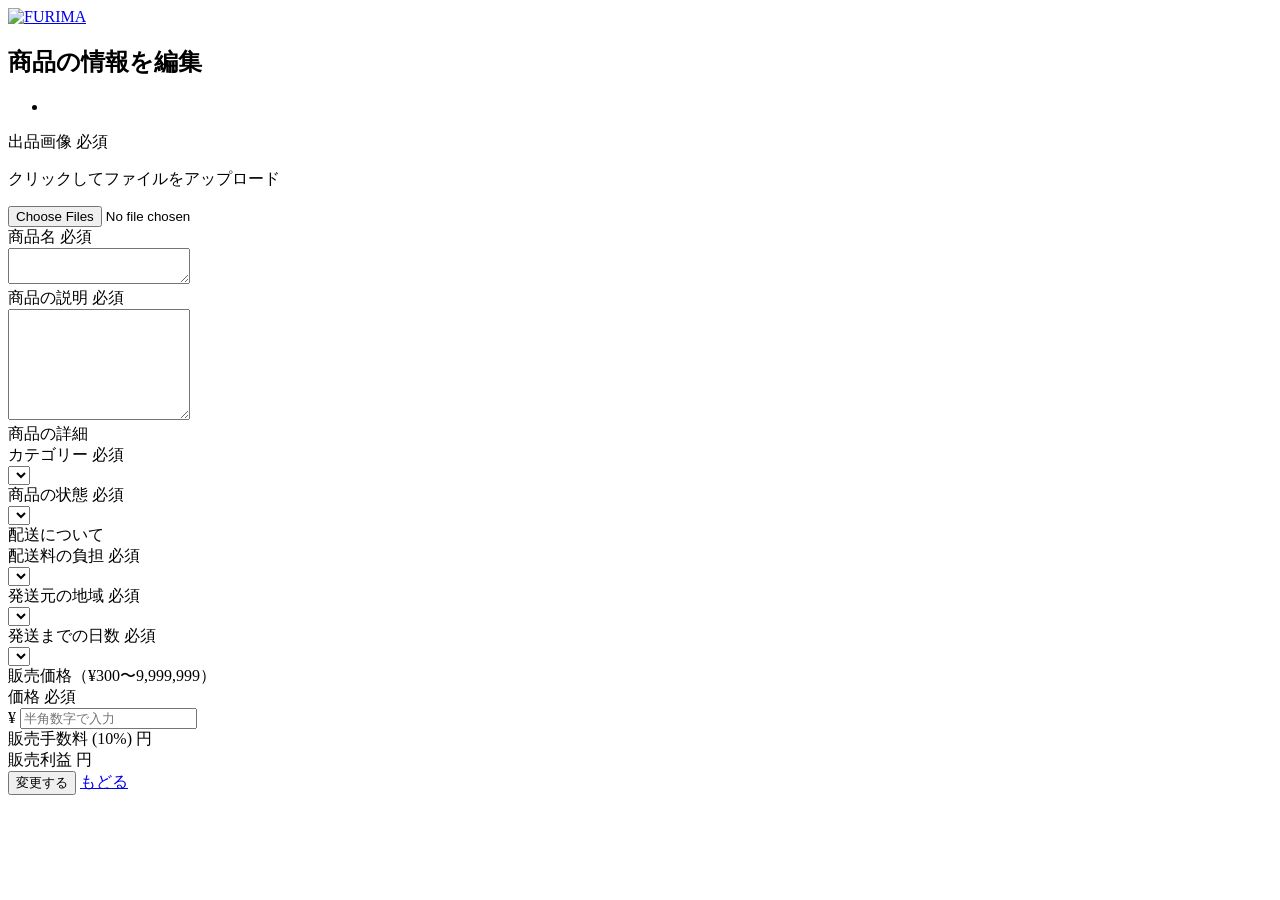
==== src/main/resources/templates/items/edit.html @ e73354fd "商品編集" ====
<!DOCTYPE html>
<html xmlns:th="http://www.thymeleaf.org" lang="ja">
<head>
  <meta charset="UTF-8">
  <title>商品編集 - Furima</title>
  <!-- cssは商品出品のものを併用しています: /css/items/new.css -->
  <link rel="stylesheet" href="/css/application.css">
  <link rel="stylesheet" href="/css/shared/errors.css">
  <link rel="stylesheet" href="/css/shared/form.css">
  <link rel="stylesheet" href="/css/items/new.css">
</head>
<body>
<div class="items-sell-contents">
  <header class="items-sell-header">
    <a href="/"><img src="/images/furima-logo-color.png" alt="FURIMA" class="second-logo"></a>
  </header>
  <div class="items-sell-main">
    <h2 class="items-sell-title">商品の情報を編集</h2>

    <!-- formのactionとth:objectを設定しましょう。 -->
    <form th:action="@{/items/{id}/update(id=${item.id})}" th:object="${productForm}" method="post" enctype="multipart/form-data">
      <!-- エラーメッセージを表示できるようにしましょう。 -->
      <div th:if="${#fields.hasGlobalErrors()}" class="alert alert-danger" role="alert">
        <ul>
          <li th:each="error : ${#fields.globalErrors()}" th:text="${error}"></li>
        </ul>
      </div>

      <!-- 出品画像 -->
      <div class="img-upload">
        <div class="weight-bold-text">出品画像 <span class="indispensable">必須</span></div>
        <div class="click-upload">
          <p>クリックしてファイルをアップロード</p>
          <input type="file" name="img" id="item-image" multiple accept="image/*">
        </div>
        <div id="image-list"></div>
      </div>

      <!-- 商品名と商品説明 -->
      <div class="new-items">
        <div class="weight-bold-text">商品名 <span class="indispensable">必須</span></div>
        <textarea th:field="*{name}" class="items-text" maxlength="40"></textarea>
        <div class="items-explain">
          <div class="weight-bold-text">商品の説明 <span class="indispensable">必須</span></div>
          <textarea th:field="*{description}" class="items-text" rows="7" maxlength="1000"></textarea>
        </div>
      </div>

    <!-- 商品の詳細 -->
    <div class="items-detail">
      <div class="weight-bold-text">商品の詳細</div>
      <div class="form">
        <div class="weight-bold-text">カテゴリー <span class="indispensable">必須</span></div>
        <select th:field="*{category}" class="select-box">
          <option th:each="cat : ${categories}"
                  th:value="${cat.code}"
                  th:text="${cat.displayName}"></option>
        </select>

        <div class="weight-bold-text">商品の状態 <span class="indispensable">必須</span></div>
        <select th:field="*{condition}" class="select-box">
          <option th:each="con : ${conditions}"
                  th:value="${con.code}"
                  th:text="${con.displayName}"></option>
        </select>
      </div>
    </div>

    <!-- 配送について -->
    <div class="items-detail">
      <div class="weight-bold-text">配送について</div>
      <div class="form">
        <div class="weight-bold-text">配送料の負担 <span class="indispensable">必須</span></div>
        <select th:field="*{deliveryFee}" class="select-box">
          <option th:each="fee : ${deliveryFees}"
                  th:value="${fee.code}"
                  th:text="${fee.label}"></option>
        </select>

        <div class="weight-bold-text">発送元の地域 <span class="indispensable">必須</span></div>
        <select th:field="*{prefecture}" class="select-box">
          <option th:each="pref : ${prefectures}"
                  th:value="${pref.code}"
                  th:text="${pref.label}"></option>
        </select>

        <div class="weight-bold-text">発送までの日数 <span class="indispensable">必須</span></div>
        <select th:field="*{untilDelivery}" class="select-box">
          <option th:each="until : ${untilDeliveries}"
                  th:value="${until.code}"
                  th:text="${until.displayName}"></option>
        </select>
      </div>
    </div>

      <!-- 販売価格 -->
      <div class="sell-price">
        <div class="weight-bold-text question-text">
          <span>販売価格（¥300〜9,999,999）</span>
        </div>
        <div>
          <div class="price-content">
            <div class="price-text">
              <span>価格</span>
              <span class="indispensable">必須</span>
            </div>
            <span class="sell-yen">¥</span>
            <input th:field="*{price}" class="price-input" id="item-price" placeholder="半角数字で入力" type="text">
          </div>
          <div class="price-content">
            <span>販売手数料 (10%)</span>
            <span><span id="add-tax-price"></span>円</span>
          </div>
          <div class="price-content">
            <span>販売利益</span>
            <span><span id="profit"></span>円</span>
          </div>
        </div>
      </div>

      <div class="sell-btn-contents">
        <button type="submit" class="sell-btn">変更する</button>
        <a href="#" class="back-btn">もどる</a>
      </div>
    </form>
  </div>

  <div th:replace="~{shared/footer :: items-footer}"></div>
</div>
<script src="/js/item_price.js"></script>
</body>
</html>
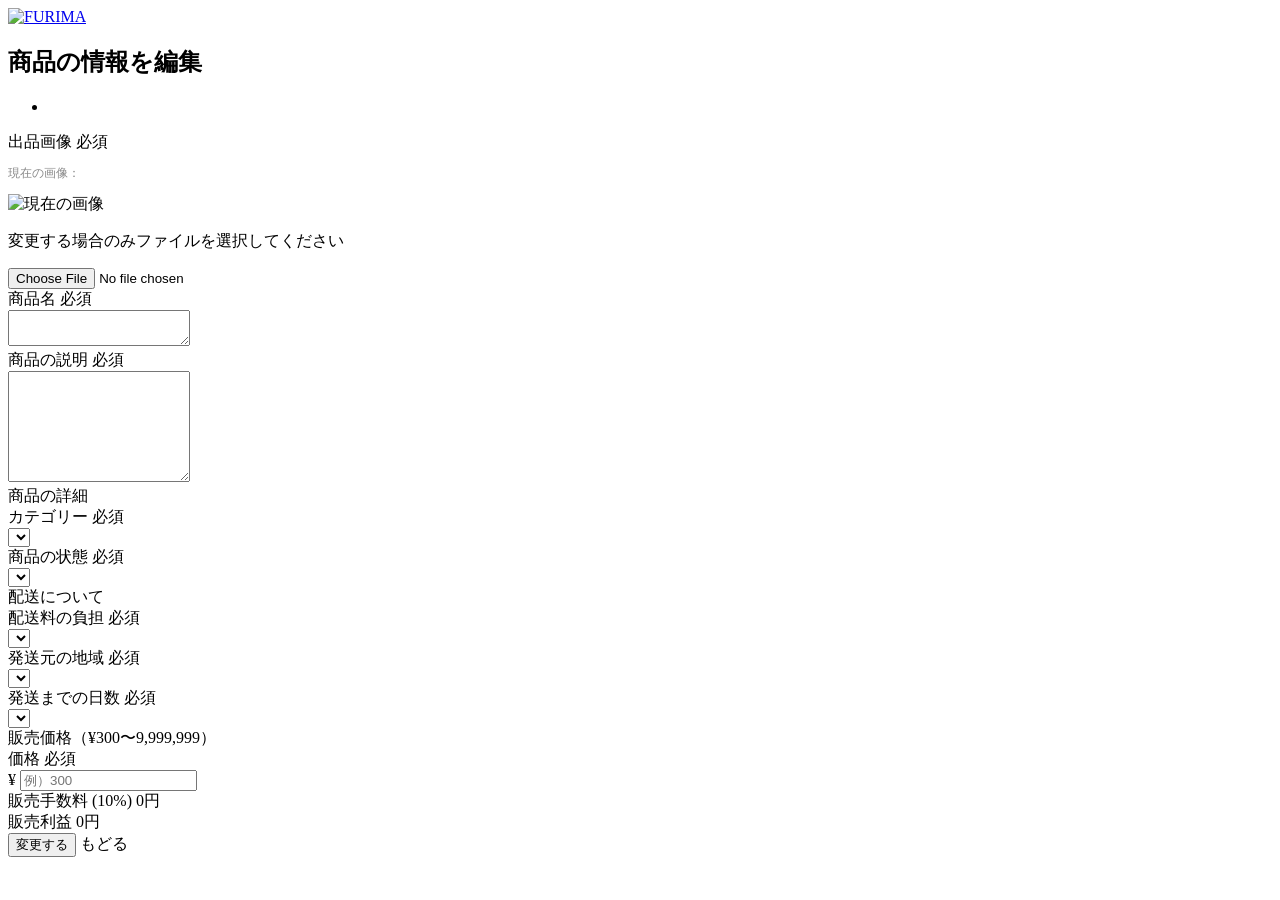
==== commit e4411b46: "修正" ====
--- a/src/main/resources/templates/items/edit.html
+++ b/src/main/resources/templates/items/edit.html
@@ -3,7 +3,6 @@
 <head>
   <meta charset="UTF-8">
   <title>商品編集 - Furima</title>
-  <!-- cssは商品出品のものを併用しています: /css/items/new.css -->
   <link rel="stylesheet" href="/css/application.css">
   <link rel="stylesheet" href="/css/shared/errors.css">
   <link rel="stylesheet" href="/css/shared/form.css">
@@ -17,21 +16,29 @@
   <div class="items-sell-main">
     <h2 class="items-sell-title">商品の情報を編集</h2>
 
-    <!-- formのactionとth:objectを設定しましょう。 -->
+    <!-- th:action に修正し、URLパラメータとして item.id を渡す -->
     <form th:action="@{/items/{id}/update(id=${item.id})}" th:object="${productForm}" method="post" enctype="multipart/form-data">
-      <!-- エラーメッセージを表示できるようにしましょう。 -->
-      <div th:if="${#fields.hasGlobalErrors()}" class="alert alert-danger" role="alert">
+      
+      <!-- エラーメッセージ -->
+      <div th:if="${#fields.hasErrors('*')}" class="error-alert">
         <ul>
-          <li th:each="error : ${#fields.globalErrors()}" th:text="${error}"></li>
+          <li th:each="err : ${#fields.errors('*')}" th:text="${err}" class="error-message"></li>
         </ul>
       </div>
 
       <!-- 出品画像 -->
       <div class="img-upload">
         <div class="weight-bold-text">出品画像 <span class="indispensable">必須</span></div>
+        
+        <!-- 現在の画像を表示 -->
+        <div th:if="${item.img != null}" class="current-image" style="margin-bottom: 10px;">
+          <p style="font-size: 12px; color: #888;">現在の画像：</p>
+          <img th:src="@{'/uploads/' + ${item.img}}" alt="現在の画像" style="max-width: 150px; height: auto;">
+        </div>
+
         <div class="click-upload">
-          <p>クリックしてファイルをアップロード</p>
-          <input type="file" name="img" id="item-image" multiple accept="image/*">
+          <p>変更する場合のみファイルを選択してください</p>
+          <input type="file" name="img" id="item-image" accept="image/*">
         </div>
         <div id="image-list"></div>
       </div>
@@ -46,52 +53,52 @@
         </div>
       </div>
 
-    <!-- 商品の詳細 -->
-    <div class="items-detail">
-      <div class="weight-bold-text">商品の詳細</div>
-      <div class="form">
-        <div class="weight-bold-text">カテゴリー <span class="indispensable">必須</span></div>
-        <select th:field="*{category}" class="select-box">
-          <option th:each="cat : ${categories}"
-                  th:value="${cat.code}"
-                  th:text="${cat.displayName}"></option>
-        </select>
+      <!-- 商品の詳細 -->
+      <div class="items-detail">
+        <div class="weight-bold-text">商品の詳細</div>
+        <div class="form">
+          <div class="weight-bold-text">カテゴリー <span class="indispensable">必須</span></div>
+          <select th:field="*{category}" class="select-box" >
+            <option th:each="cat : ${categories}"
+                    th:value="${cat.code}"
+                    th:text="${cat.displayName}"></option>
+          </select>
 
-        <div class="weight-bold-text">商品の状態 <span class="indispensable">必須</span></div>
-        <select th:field="*{condition}" class="select-box">
-          <option th:each="con : ${conditions}"
-                  th:value="${con.code}"
-                  th:text="${con.displayName}"></option>
-        </select>
+          <div class="weight-bold-text">商品の状態 <span class="indispensable">必須</span></div>
+          <select th:field="*{condition}" class="select-box" >
+            <option th:each="con : ${conditions}"
+                    th:value="${con.code}"
+                    th:text="${con.displayName}"></option>
+          </select>
+        </div>
       </div>
-    </div>
 
-    <!-- 配送について -->
-    <div class="items-detail">
-      <div class="weight-bold-text">配送について</div>
-      <div class="form">
-        <div class="weight-bold-text">配送料の負担 <span class="indispensable">必須</span></div>
-        <select th:field="*{deliveryFee}" class="select-box">
-          <option th:each="fee : ${deliveryFees}"
-                  th:value="${fee.code}"
-                  th:text="${fee.label}"></option>
-        </select>
+      <!-- 配送について -->
+      <div class="items-detail">
+        <div class="weight-bold-text">配送について</div>
+        <div class="form">
+          <div class="weight-bold-text">配送料の負担 <span class="indispensable">必須</span></div>
+          <select th:field="*{deliveryFee}" class="select-box">
+            <option th:each="fee : ${deliveryFees}"
+                    th:value="${fee.code}"
+                    th:text="${fee.label}"></option>
+          </select>
 
-        <div class="weight-bold-text">発送元の地域 <span class="indispensable">必須</span></div>
-        <select th:field="*{prefecture}" class="select-box">
-          <option th:each="pref : ${prefectures}"
-                  th:value="${pref.code}"
-                  th:text="${pref.label}"></option>
-        </select>
+          <div class="weight-bold-text">発送元の地域 <span class="indispensable">必須</span></div>
+          <select th:field="*{prefecture}" class="select-box">
+            <option th:each="pref : ${prefectures}"
+                    th:value="${pref.code}"
+                    th:text="${pref.label}"></option>
+          </select>
 
-        <div class="weight-bold-text">発送までの日数 <span class="indispensable">必須</span></div>
-        <select th:field="*{untilDelivery}" class="select-box">
-          <option th:each="until : ${untilDeliveries}"
-                  th:value="${until.code}"
-                  th:text="${until.displayName}"></option>
-        </select>
+          <div class="weight-bold-text">発送までの日数 <span class="indispensable">必須</span></div>
+          <select th:field="*{untilDelivery}" class="select-box">
+            <option th:each="until : ${untilDeliveries}"
+                    th:value="${until.code}"
+                    th:text="${until.displayName}"></option>
+          </select>
+        </div>
       </div>
-    </div>
 
       <!-- 販売価格 -->
       <div class="sell-price">
@@ -105,22 +112,22 @@
               <span class="indispensable">必須</span>
             </div>
             <span class="sell-yen">¥</span>
-            <input th:field="*{price}" class="price-input" id="item-price" placeholder="半角数字で入力" type="text">
+            <input th:field="*{price}" type="text" class="price-input" id="item-price" placeholder="例）300">
           </div>
           <div class="price-content">
             <span>販売手数料 (10%)</span>
-            <span><span id="add-tax-price"></span>円</span>
+            <span><span id="add-tax-price">0</span>円</span>
           </div>
           <div class="price-content">
             <span>販売利益</span>
-            <span><span id="profit"></span>円</span>
+            <span><span id="profit">0</span>円</span>
           </div>
         </div>
       </div>
 
       <div class="sell-btn-contents">
         <button type="submit" class="sell-btn">変更する</button>
-        <a href="#" class="back-btn">もどる</a>
+        <a th:href="@{/items/{id}(id=${item.id})}" class="back-btn">もどる</a>
       </div>
     </form>
   </div>
@@ -129,4 +136,4 @@
 </div>
 <script src="/js/item_price.js"></script>
 </body>
-</html>
+</html>
